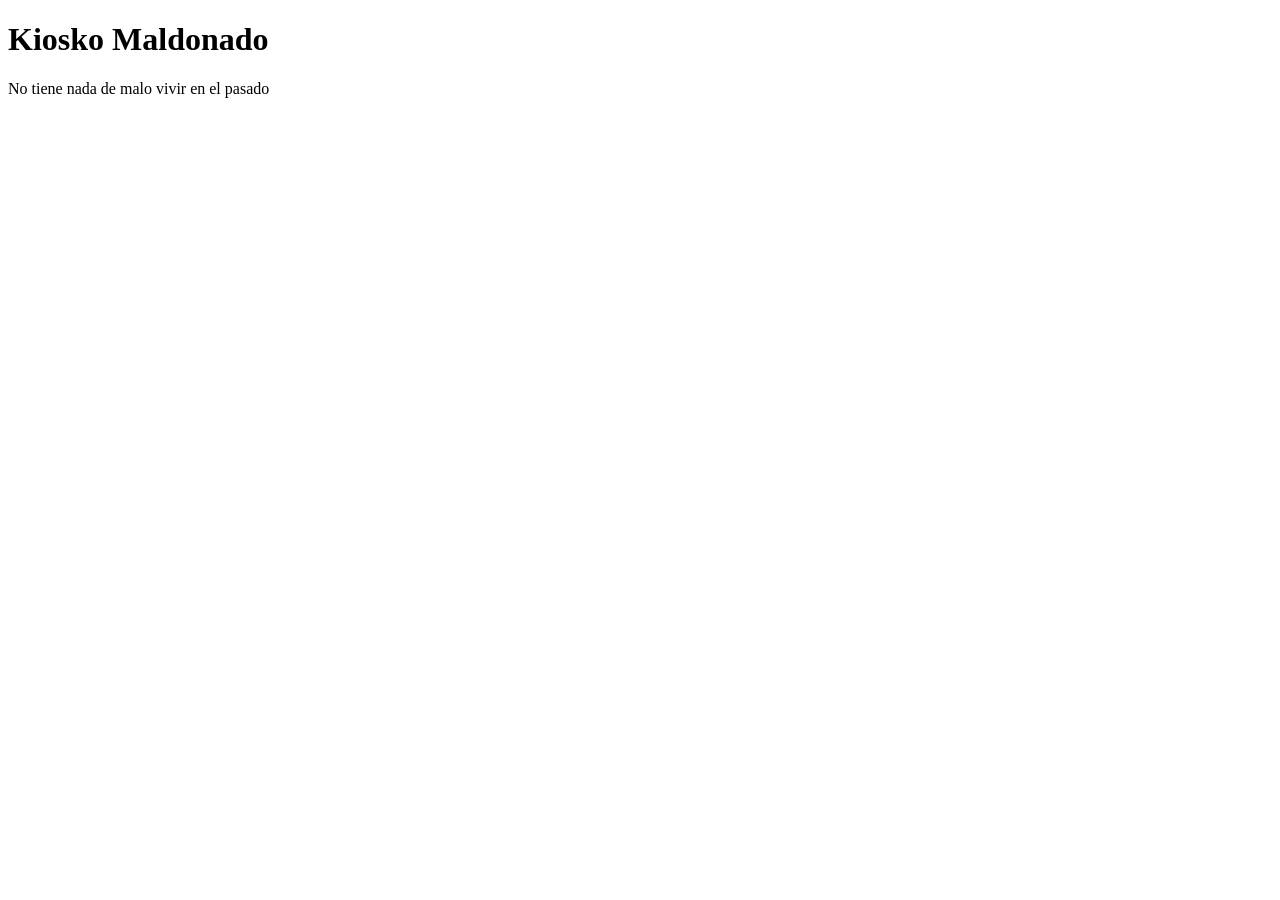
==== LENGUAJE DE MARCAS/Proyectos/Kiosko_Maldonado/index.html @ 39d771ec "." ====
<!DOCTYPE html>
<html lang="es">
<head>
    <meta charset="UTF-8">
    <meta name="viewport" content="width=device-width, initial-scale=1.0">
    <title>Kiosko Maldonado | PRensa de ayer</title>
</head>
<header>
    <h1>Kiosko Maldonado</h1>
    <p>No tiene nada de malo vivir en el pasado</p>

</header>
<body>
    
</body>
</html>
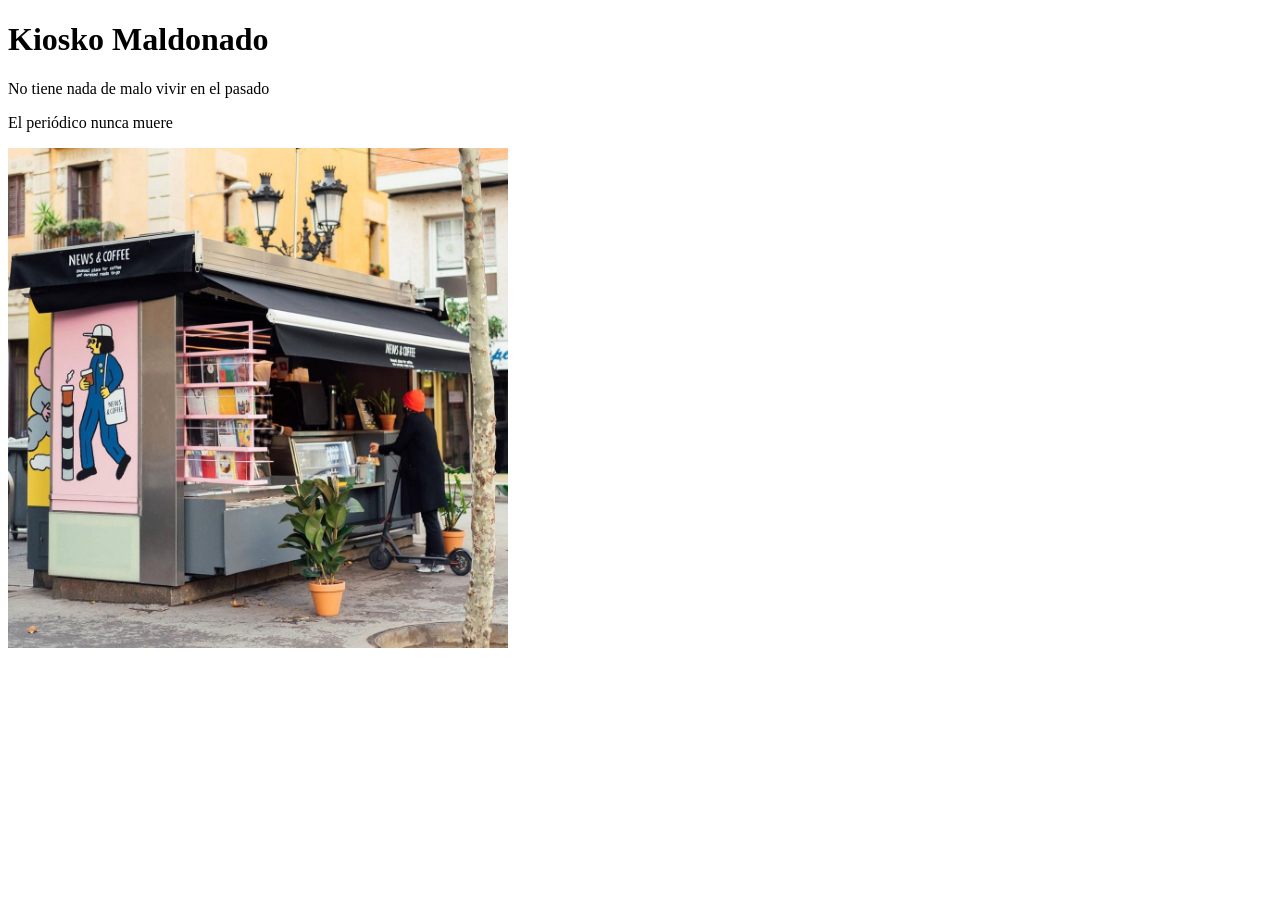
==== commit ecb6e59f: "." ====
--- a/LENGUAJE DE MARCAS/Proyectos/Kiosko_Maldonado/index.html
+++ b/LENGUAJE DE MARCAS/Proyectos/Kiosko_Maldonado/index.html
@@ -8,7 +8,9 @@
 <header>
     <h1>Kiosko Maldonado</h1>
     <p>No tiene nada de malo vivir en el pasado</p>
-
+    <p>El periódico nunca muere</p>
+    <img src="assets/kiosko.jpg" loading="lazy" width="500" height="500" 
+    alt="Nuestro Kiosko" title="Kiosko Maldonado"/>
 </header>
 <body>
     
